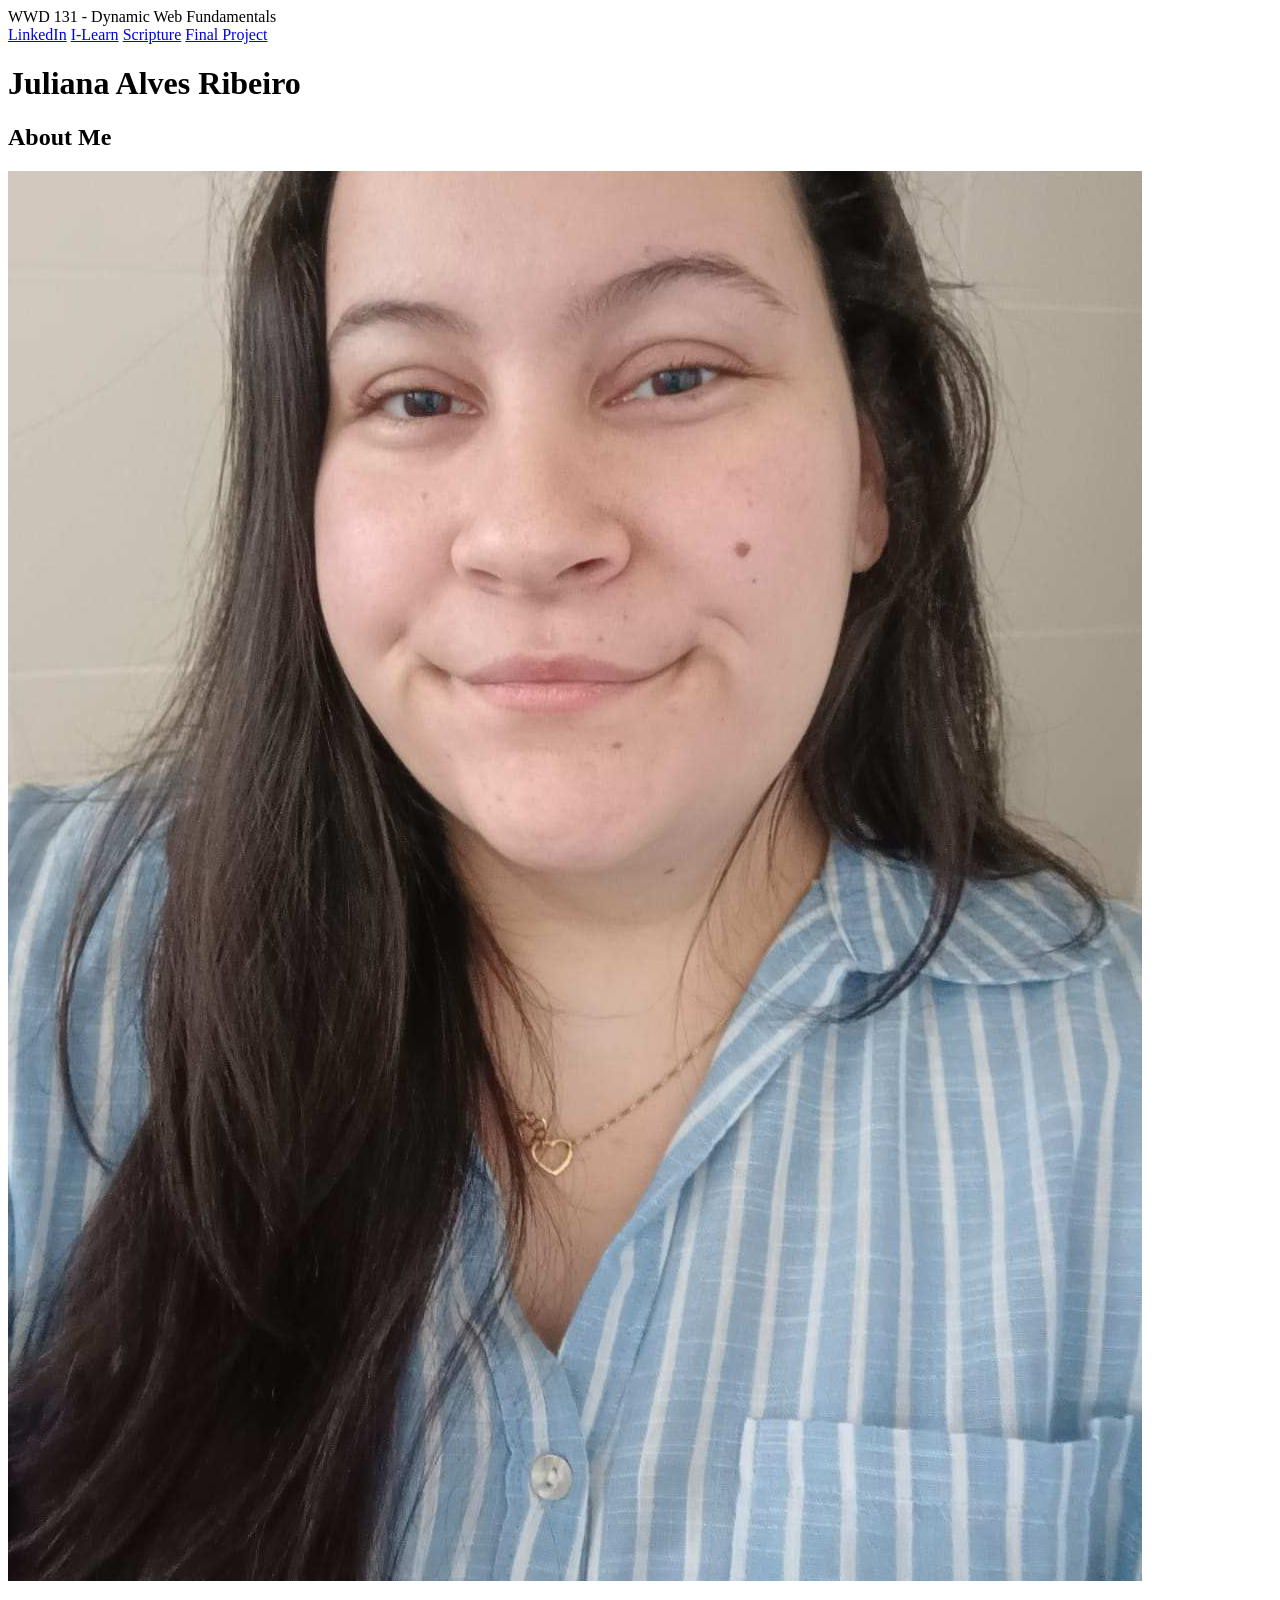
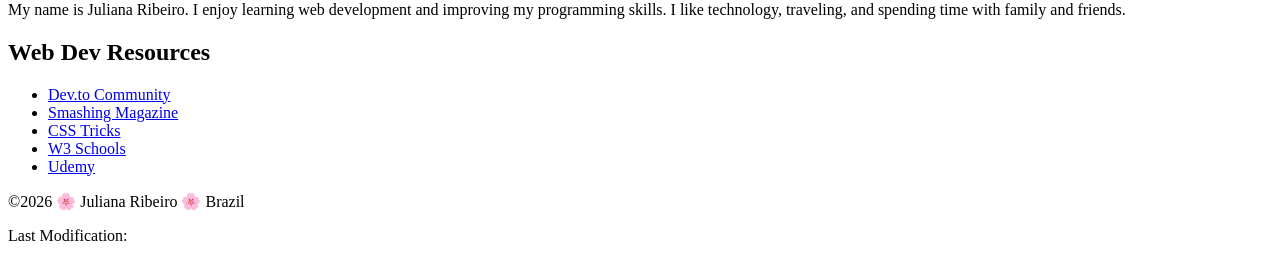
==== index.html @ 1aaeb385 "html created" ====
<!DOCTYPE html>
<html lang="en">
<head>
    <meta charset="UTF-8">
    <meta name="viewport" content="width=device-width, initial-scale=1.0">
    <title>WDD 131 - Dynamic Web Fundamentals - Juliana Alves Ribeiro</title>
    <meta name="description" content="WDD 131 - Dynamic Web Fundamentals">
    <meta name="author" content="Juliana Alves Ribeiro">
    
    <link rel="stylesheet" href="styles/base.css">

</head>
<body>

    <header>
        <span id="course-title">WWD 131 - Dynamic Web Fundamentals</span>

        <nav>
            <a href="https://linkedin.com" target="_blank">LinkedIn</a>
            <a href="https://byupw.instructure.com/" target="_blank">I-Learn</a>
            <a href="https://www.churchofjesuschrist.org/study/scriptures" target="_blank">Scripture</a>
            <a href="#">Final Project</a>
        </nav>
    </header>
    
    <main>
        <h1>Juliana Alves Ribeiro</h1>

        <section class="card">

        <h2>About Me</h2>

        <img src="images/profile.jpg" alt="Profile photo">

        <p>
        My name is Juliana Ribeiro. I enjoy learning web development and improving my programming skills. I like technology, traveling, and spending time with family and friends.
        </p>

        </section>

        <section class="card">

        <h2>Web Dev Resources</h2>

        <ul>

        <li><a href="https://dev.to/">Dev.to Community</a></li>

        <li><a href="https://www.smashingmagazine.com/">Smashing Magazine</a></li>

        <li><a href="https://css-tricks.com/">CSS Tricks</a></li>

        <li><a href="https://www.w3schools.com/">W3 Schools</a></li>

        <li><a href="https://www.udemy.com/">Udemy</a></li>

        </ul>

        </section>
    </main>

    <footer>
        <p>©2026 <span id="currentyear"></span> 🌸 Juliana Ribeiro 🌸 Brazil</p>

        <p>Last Modification: <span id="last-modified"></span></p>
    </footer>

</body>
</html>
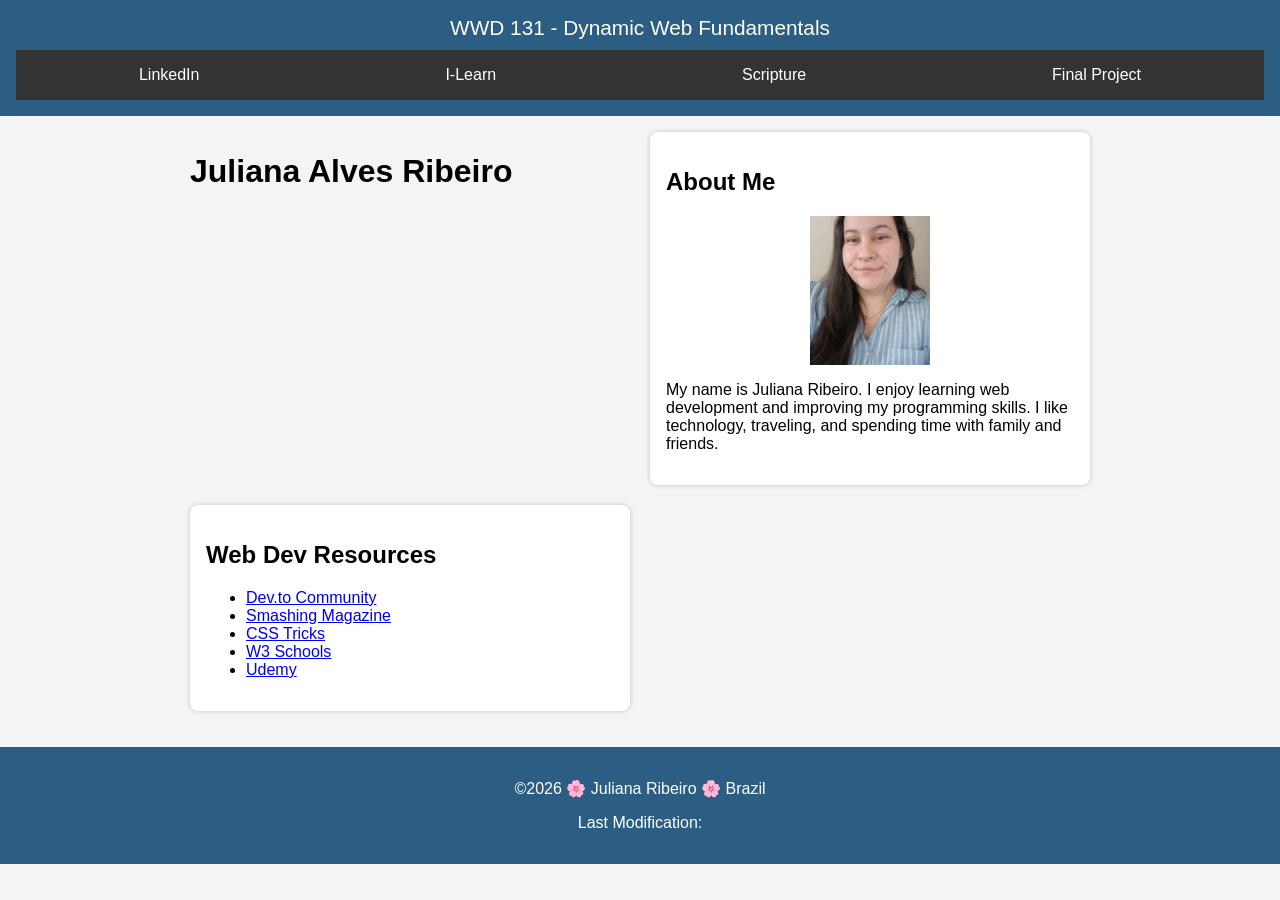
==== commit 3be00276: "The CSS layout still needs fixing." ====
--- a/index.html
+++ b/index.html
@@ -62,7 +62,7 @@
     <footer>
         <p>©2026 <span id="currentyear"></span> 🌸 Juliana Ribeiro 🌸 Brazil</p>
 
-        <p>Last Modification: <span id="last-modified"></span></p>
+        <p>Last Modification: <span id="lastModified"></span></p>
     </footer>
 
 </body>
--- a/styles/base.css
+++ b/styles/base.css
@@ -0,0 +1,65 @@
+body{
+font-family: Arial, sans-serif;
+margin:0;
+background:#f4f4f4;
+}
+
+header{
+background:#2c5d82;
+color:white;
+text-align:center;
+padding:1rem;
+}
+
+#course-title{
+display:block;
+font-size:1.3rem;
+margin-bottom:10px;
+}
+
+nav{
+display:flex;
+justify-content:space-around;
+background:#333;
+}
+
+nav a{
+color:white;
+text-decoration:none;
+padding:1rem;
+}
+
+nav a:hover{
+background:#555;
+}
+
+main{
+max-width:900px;
+margin:auto;
+padding:1rem;
+
+display:grid;
+grid-template-columns:1fr 1fr;
+gap:20px;
+}
+
+.card{
+background:white;
+padding:1rem;
+border-radius:8px;
+box-shadow:0 0 5px rgba(0,0,0,0.2);
+}
+
+.card img{
+width:120px;
+display:block;
+margin:auto;
+}
+
+footer{
+text-align:center;
+background:#2c5d82;
+color:white;
+padding:1rem;
+margin-top:20px;
+}
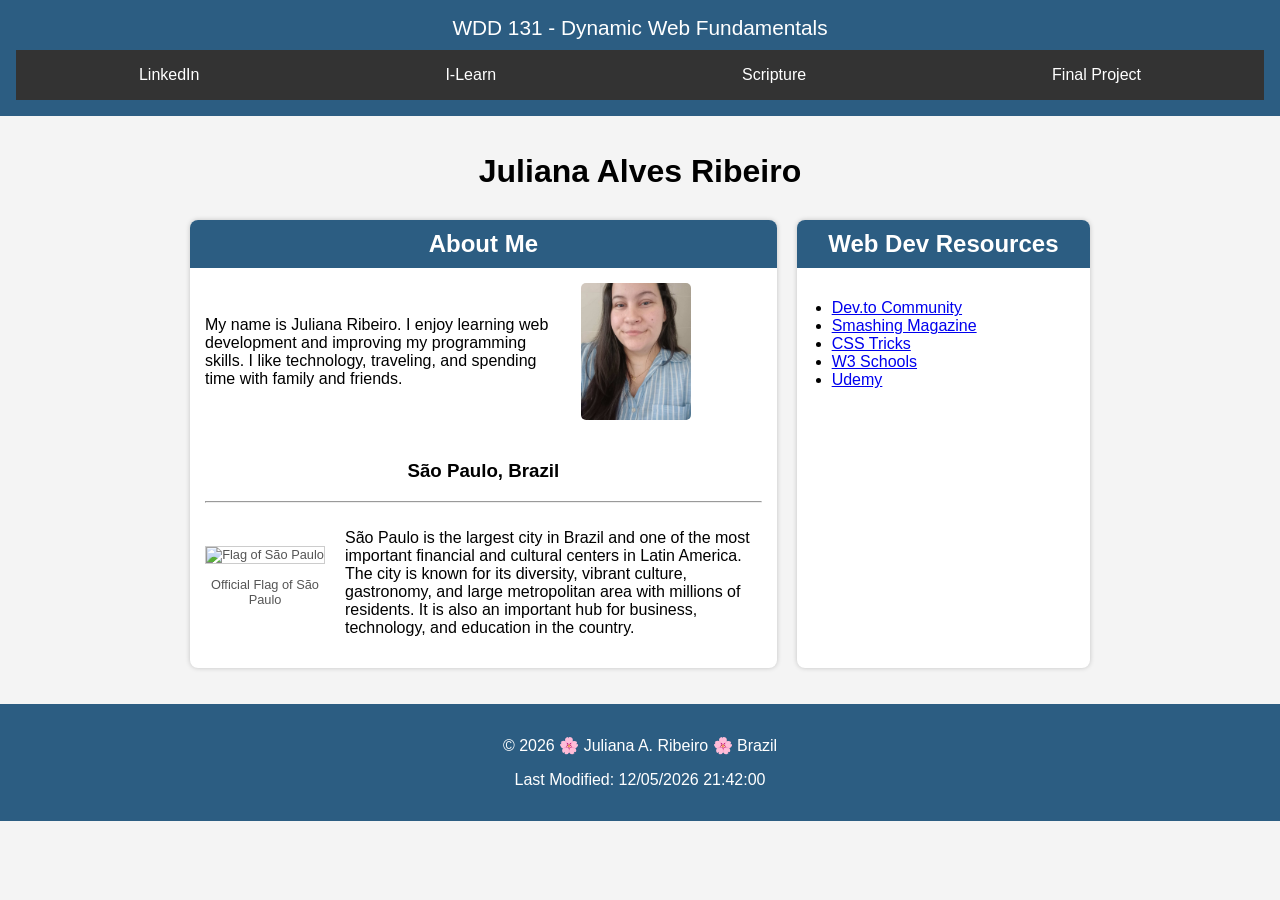
==== commit 40b851b8: "Almost done, agora precisa  dos toques finais para conferir que esta tudo de acordo com a rubrica" ====
--- a/index.html
+++ b/index.html
@@ -1,69 +1,100 @@
 <!DOCTYPE html>
 <html lang="en">
 <head>
-    <meta charset="UTF-8">
-    <meta name="viewport" content="width=device-width, initial-scale=1.0">
-    <title>WDD 131 - Dynamic Web Fundamentals - Juliana Alves Ribeiro</title>
-    <meta name="description" content="WDD 131 - Dynamic Web Fundamentals">
-    <meta name="author" content="Juliana Alves Ribeiro">
-    
-    <link rel="stylesheet" href="styles/base.css">
+<meta charset="UTF-8">
+<meta name="viewport" content="width=device-width, initial-scale=1.0">
+<title>WDD 131 - Dynamic Web Fundamentals - Juliana Alves Ribeiro</title>
+<meta name="description" content="WDD 131 - Dynamic Web Fundamentals - Juliana Alves Ribeiro web development resources and personal information.">
+<meta name="author" content="Juliana Alves Ribeiro">
+
+<link rel="stylesheet" href="styles/base.css">
+
+<script src="scripts/getdates.js" defer></script>
 
 </head>
+
 <body>
 
-    <header>
-        <span id="course-title">WWD 131 - Dynamic Web Fundamentals</span>
+<header>
 
-        <nav>
-            <a href="https://linkedin.com" target="_blank">LinkedIn</a>
-            <a href="https://byupw.instructure.com/" target="_blank">I-Learn</a>
-            <a href="https://www.churchofjesuschrist.org/study/scriptures" target="_blank">Scripture</a>
-            <a href="#">Final Project</a>
-        </nav>
-    </header>
-    
-    <main>
-        <h1>Juliana Alves Ribeiro</h1>
+<span id="course-title">WDD 131 - Dynamic Web Fundamentals</span>
 
-        <section class="card">
+<nav>
+<a href="https://linkedin.com" target="_blank">LinkedIn</a>
+<a href="https://byupw.instructure.com/" target="_blank">I-Learn</a>
+<a href="https://www.churchofjesuschrist.org/study/scriptures" target="_blank">Scripture</a>
+<a href="#">Final Project</a>
+</nav>
 
-        <h2>About Me</h2>
+</header>
 
-        <img src="images/profile.jpg" alt="Profile photo">
+<main>
 
-        <p>
-        My name is Juliana Ribeiro. I enjoy learning web development and improving my programming skills. I like technology, traveling, and spending time with family and friends.
-        </p>
+<h1>Juliana Alves Ribeiro</h1>
 
-        </section>
+<section class="card">
 
-        <section class="card">
+<h2>About Me</h2>
 
-        <h2>Web Dev Resources</h2>
+<div class="card-content about">
 
-        <ul>
+<p>
+My name is Juliana Ribeiro. I enjoy learning web development and improving my programming skills. I like technology, traveling, and spending time with family and friends.
+</p>
 
-        <li><a href="https://dev.to/">Dev.to Community</a></li>
+<img src="images/profile.jpg" alt="Profile photo">
 
-        <li><a href="https://www.smashingmagazine.com/">Smashing Magazine</a></li>
+</div>
 
-        <li><a href="https://css-tricks.com/">CSS Tricks</a></li>
+<div class="location">
+    <h3>São Paulo, Brazil</h3>
+    <hr>
 
-        <li><a href="https://www.w3schools.com/">W3 Schools</a></li>
+    <div class="location-grid">
 
-        <li><a href="https://www.udemy.com/">Udemy</a></li>
+    <div class="flag">
+    <img src="https://upload.wikimedia.org/wikipedia/commons/thumb/2/2b/Bandeira_do_estado_de_S%C3%A3o_Paulo.svg/330px-Bandeira_do_estado_de_S%C3%A3o_Paulo.svg.png" alt="Flag of São Paulo">
+    <p>Official Flag of São Paulo</p>
+    </div>
 
-        </ul>
+    <p>
+    São Paulo is the largest city in Brazil and one of the most important financial and cultural centers in Latin America. 
+    The city is known for its diversity, vibrant culture, gastronomy, and large metropolitan area with millions of residents. 
+    It is also an important hub for business, technology, and education in the country.
+    </p>
 
-        </section>
-    </main>
+    </div>
+</div>
 
-    <footer>
-        <p>©2026 <span id="currentyear"></span> 🌸 Juliana Ribeiro 🌸 Brazil</p>
+</section>
 
-        <p>Last Modification: <span id="lastModified"></span></p>
-    </footer>
+<section class="card">
+
+<h2>Web Dev Resources</h2>
+
+<div class="card-content">
+
+<ul>
+<li><a href="https://dev.to/">Dev.to Community</a></li>
+<li><a href="https://www.smashingmagazine.com/">Smashing Magazine</a></li>
+<li><a href="https://css-tricks.com/">CSS Tricks</a></li>
+<li><a href="https://www.w3schools.com/">W3 Schools</a></li>
+<li><a href="https://www.udemy.com/">Udemy</a></li>
+</ul>
+
+</div>
+
+</section>
+
+</main>
+
+<footer>
+
+<p>© <span id="currentyear"></span> 🌸 Juliana A. Ribeiro 🌸 Brazil</p>
+
+<p id="lastModified"></p>
+
+</footer>
 
 </body>
 </html>
--- a/styles/base.css
+++ b/styles/base.css
@@ -3,6 +3,8 @@
 margin:0;
 background:#f4f4f4;
 }
+
+/* HEADER */
 
 header{
 background:#2c5d82;
@@ -16,6 +18,8 @@
 font-size:1.3rem;
 margin-bottom:10px;
 }
+
+/* NAV */
 
 nav{
 display:flex;
@@ -33,28 +37,108 @@
 background:#555;
 }
 
+/* MAIN GRID */
+
 main{
 max-width:900px;
 margin:auto;
 padding:1rem;
 
 display:grid;
-grid-template-columns:1fr 1fr;
+grid-template-columns:2fr 1fr;
 gap:20px;
 }
 
+/* TITLE */
+
+main h1{
+grid-column:1/3;
+text-align:center;
+margin-bottom:10px;
+}
+
+/* CARDS */
+
 .card{
 background:white;
-padding:1rem;
 border-radius:8px;
 box-shadow:0 0 5px rgba(0,0,0,0.2);
+overflow:hidden;
 }
 
-.card img{
-width:120px;
-display:block;
-margin:auto;
+/* CARD HEADER */
+
+.card h2{
+background:#2c5d82;
+color:white;
+text-align:center;
+padding:10px;
+margin:0;
 }
+
+/* CARD CONTENT */
+
+.card-content{
+padding:15px;
+}
+
+/* ABOUT LAYOUT */
+
+.about{
+display:grid;
+grid-template-columns:2fr 1fr;
+gap:15px;
+align-items:center;
+}
+
+/* IMAGE SIZE */
+
+.about img{
+width:110px;
+height:auto;
+border-radius:5px;
+}
+
+/* LOCATION SECTION */
+
+.location{
+padding:15px;
+}
+
+.location h3{
+text-align:center;
+margin-top:10px;
+}
+
+.location hr{
+margin:10px 0;
+}
+
+.location-grid{
+display:grid;
+grid-template-columns:120px 1fr;
+gap:20px;
+align-items:center;
+}
+
+.flag{
+text-align:center;
+font-size:0.8rem;
+color:#555;
+}
+
+.flag img{
+width:100px;
+border:1px solid #ccc;
+}
+
+/* RESOURCE LIST */
+
+.card ul{
+padding-left:20px;
+}
+
+/* FOOTER */
 
 footer{
 text-align:center;
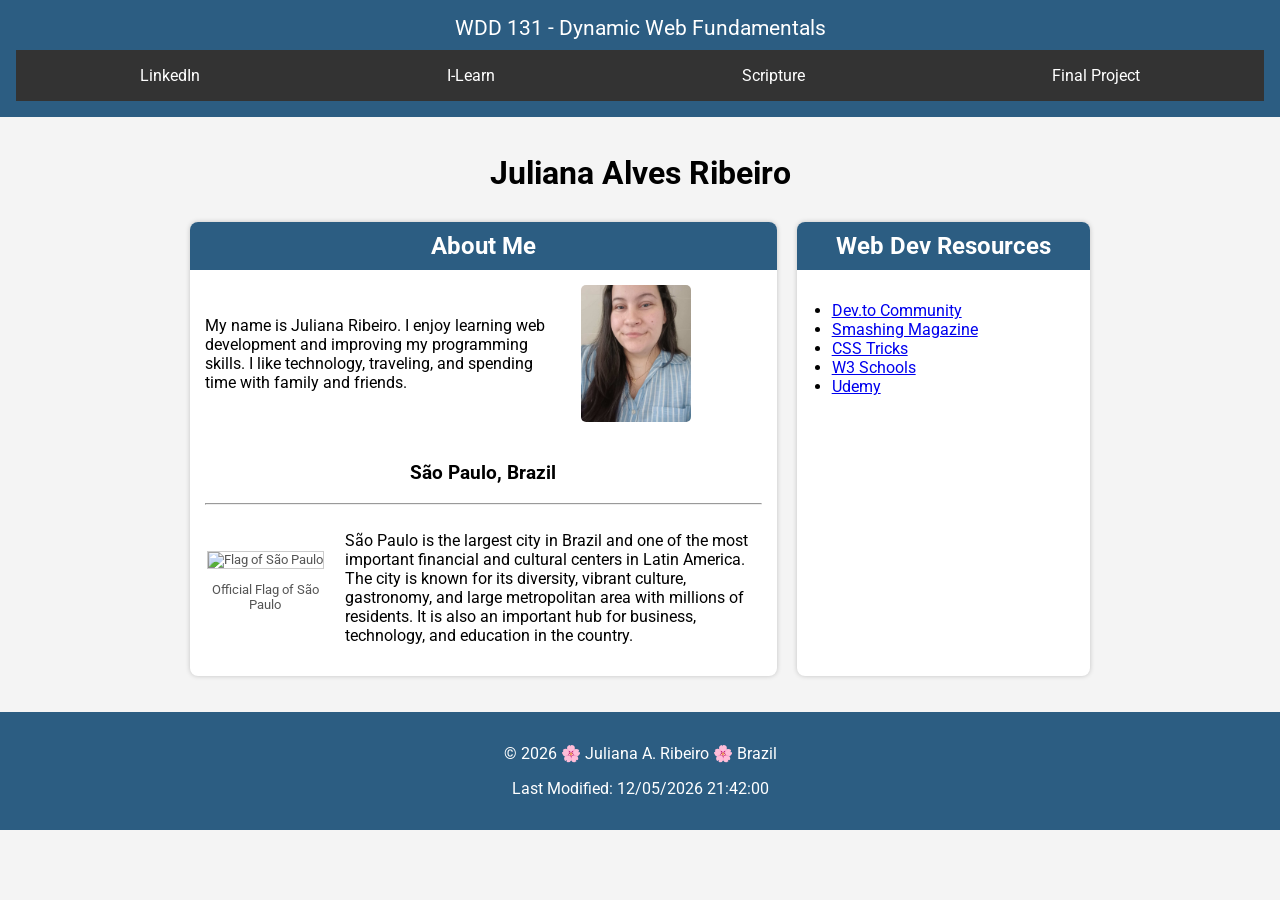
==== commit 1b6017a5: "Modificado as fontes para usar o recurso do google" ====
--- a/index.html
+++ b/index.html
@@ -10,6 +10,11 @@
 <link rel="stylesheet" href="styles/base.css">
 
 <script src="scripts/getdates.js" defer></script>
+
+<link rel="preconnect" href="https://fonts.googleapis.com">
+<link rel="preconnect" href="https://fonts.gstatic.com" crossorigin>
+
+<link href="https://fonts.googleapis.com/css2?family=Roboto:wght@300;400;700&display=swap" rel="stylesheet">
 
 </head>
 
--- a/styles/base.css
+++ b/styles/base.css
@@ -1,5 +1,5 @@
 body{
-font-family: Arial, sans-serif;
+font-family: 'Roboto', Arial, sans-serif;
 margin:0;
 background:#f4f4f4;
 }
